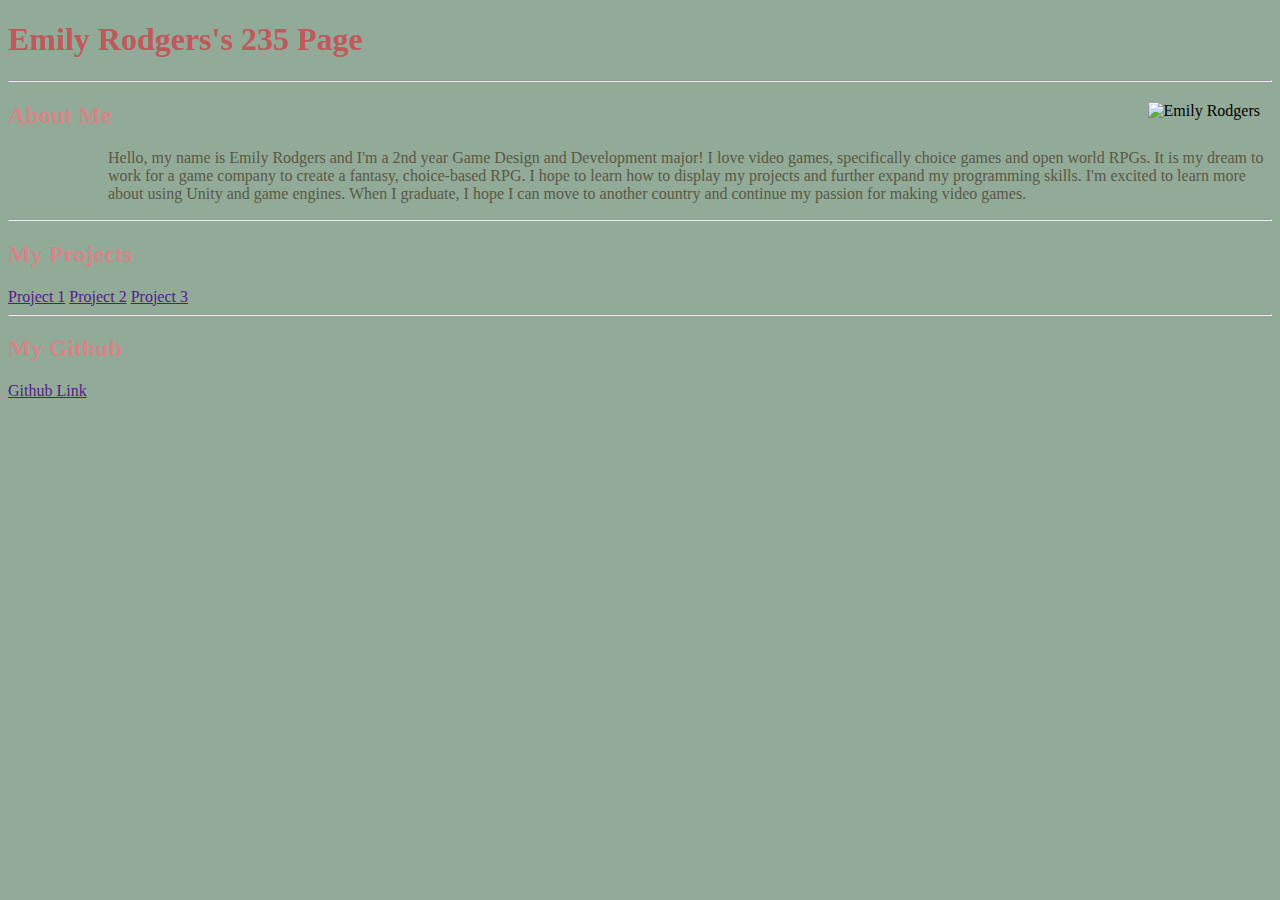
==== index.html @ 6f56bc09 "Added web page basics" ====
<!DOCTYPE html>
<html lang="en">
<head>
    <meta charset="UTF-8">
    <meta name="viewport" content="width=device-width, initial-scale=1.0">
    <title>Emily Rodgers's Home Page</title>

    <link rel="stylesheet" href="stylesheet.css">

</head>
<body>
    <header>
        <h1>Emily Rodgers's 235 Page</h1>
    </header>

    <hr>

    <main>

        <img class="side" src="mePic.JPG" alt="Emily Rodgers">

        <h2>About Me</h2>

        <p>
            Hello, my name is Emily Rodgers and I'm a 2nd year Game Design and
             Development major! I love video games, specifically choice games
              and open world RPGs. It is my dream to work for a game company 
              to create a fantasy, choice-based RPG. I hope to learn how to 
              display my projects and further expand my programming skills. 
              I'm excited to learn more about using Unity and game engines. 
              When I graduate, I hope I can move to 
              another country and continue my passion for making video 
              games.
        </p>

        <hr>

        <h2>My Projects</h2>

        <a href="">Project 1</a>

        <a href="">Project 2</a>

        <a href="">Project 3</a>

        <hr>

        <h2>My Github</h2>

        <a href="">Github Link</a>

    </main>


</body>
</html>
---- stylesheet.css ----
header {
    color: #C1595C
    
}

h2 {
    color: #D58587
}

body
{
    background-color: #91AB98;
}

p {
    color: #5B5845;
    margin-left: 100PX;
}

hr {
    color: #91AB98;
}

img.side {
    float: right;
    margin: 0 12px;
}
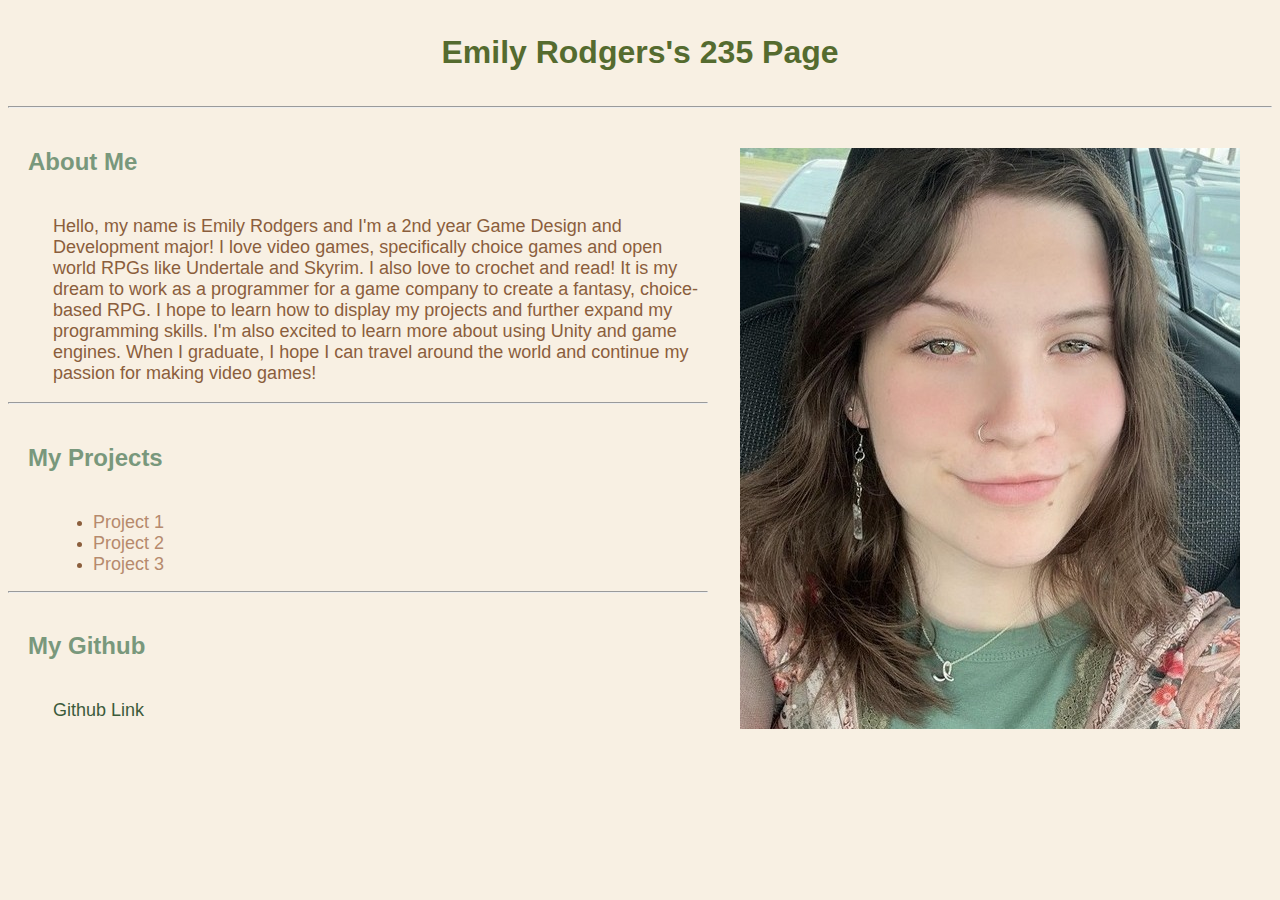
==== commit 4a970843: "Finished website" ====
--- a/index.html
+++ b/index.html
@@ -9,48 +9,50 @@
 
 </head>
 <body>
-    <header>
+    <header id="nameTitle">
         <h1>Emily Rodgers's 235 Page</h1>
     </header>
 
     <hr>
 
     <main>
+            <img class="side" src="pic.jpg" alt="Emily Rodgers">
 
-        <img class="side" src="mePic.JPG" alt="Emily Rodgers">
+            <h2>About Me</h2>
 
-        <h2>About Me</h2>
-
-        <p>
-            Hello, my name is Emily Rodgers and I'm a 2nd year Game Design and
-             Development major! I love video games, specifically choice games
-              and open world RPGs. It is my dream to work for a game company 
-              to create a fantasy, choice-based RPG. I hope to learn how to 
-              display my projects and further expand my programming skills. 
-              I'm excited to learn more about using Unity and game engines. 
-              When I graduate, I hope I can move to 
-              another country and continue my passion for making video 
-              games.
-        </p>
+            <p id="bio">
+                Hello, my name is Emily Rodgers and I'm a 2nd year Game Design and
+                 Development major! I love video games, specifically choice games
+                  and open world RPGs like Undertale and Skyrim. I also love to crochet
+                   and read! It is my dream to work as a programmer for a game company 
+                 to create a fantasy, choice-based RPG. I hope to learn how to 
+                 display my projects and further expand my programming skills. 
+                 I'm also excited to learn more about using Unity and game engines. 
+                When I graduate, I hope I can travel around the world
+                 and continue my passion for making video games!
+            </p>    
 
         <hr>
 
         <h2>My Projects</h2>
 
-        <a href="">Project 1</a>
+       
+        <ul class="links">
+                <li><a href="">Project 1</a></li>
+                <li><a href="">Project 2</a></li>
+                <li><a href="">Project 3</a></li>
+        </ul>
 
-        <a href="">Project 2</a>
-
-        <a href="">Project 3</a>
+        
 
         <hr>
 
         <h2>My Github</h2>
 
-        <a href="">Github Link</a>
+        <p><a class="linkS" href="https://github.com/ebr3111/235">Github Link</a></p>
+        
 
     </main>
 
-
 </body>
 </html>--- a/stylesheet.css
+++ b/stylesheet.css
@@ -1,27 +1,78 @@
-header {
-    color: #C1595C
-    
+
+body
+{
+    background-color: #f8f0e3;
+}
+
+#nameTitle {
+    color: #556b2f;
+    text-align: center;
+    padding: 5px;
+    font-family: "Outfit", sans-serif;
 }
 
 h2 {
-    color: #D58587
+    padding: 20px;
+    color: #79987c;
+    font-family: "Outfit", sans-serif;
 }
 
-body
-{
-    background-color: #91AB98;
+#bio {
+    color: #8b5e3c;
+}
+
+.links {
+    font-family: 'Lucida Sans', sans-serif;
 }
 
 p {
-    color: #5B5845;
-    margin-left: 100PX;
+    margin-left: 45PX;
+    font-family: 'Lucida Sans', sans-serif;
+    font-size: 18px;
 }
 
-hr {
-    color: #91AB98;
+li {
+    color: #8b5e3c;
+    margin-left: 45PX;
 }
 
-img.side {
+.side {
     float: right;
     margin: 0 12px;
-}+    padding: 20px;
+}
+
+a:link {  
+    color: #3c5b3b; 
+    text-decoration: none; 
+    font-family: "Lucida Sans", sans-serif;
+    font-size: 18px;
+ }
+
+a:visited { 
+    color: #b68a6d;
+    font-size: 18px;
+}
+
+a:hover {  
+    color: #8b5e3c; 
+    text-decoration: underline; 
+    font-size: 18px;
+}
+
+a:active {
+    color: #8b5e3c;
+    font-size: 18px;
+}
+
+a:focus 
+{ 
+    outline: 2px dotted #b68a6d;
+    font-size: 18px;
+}
+
+
+
+  
+
+  
